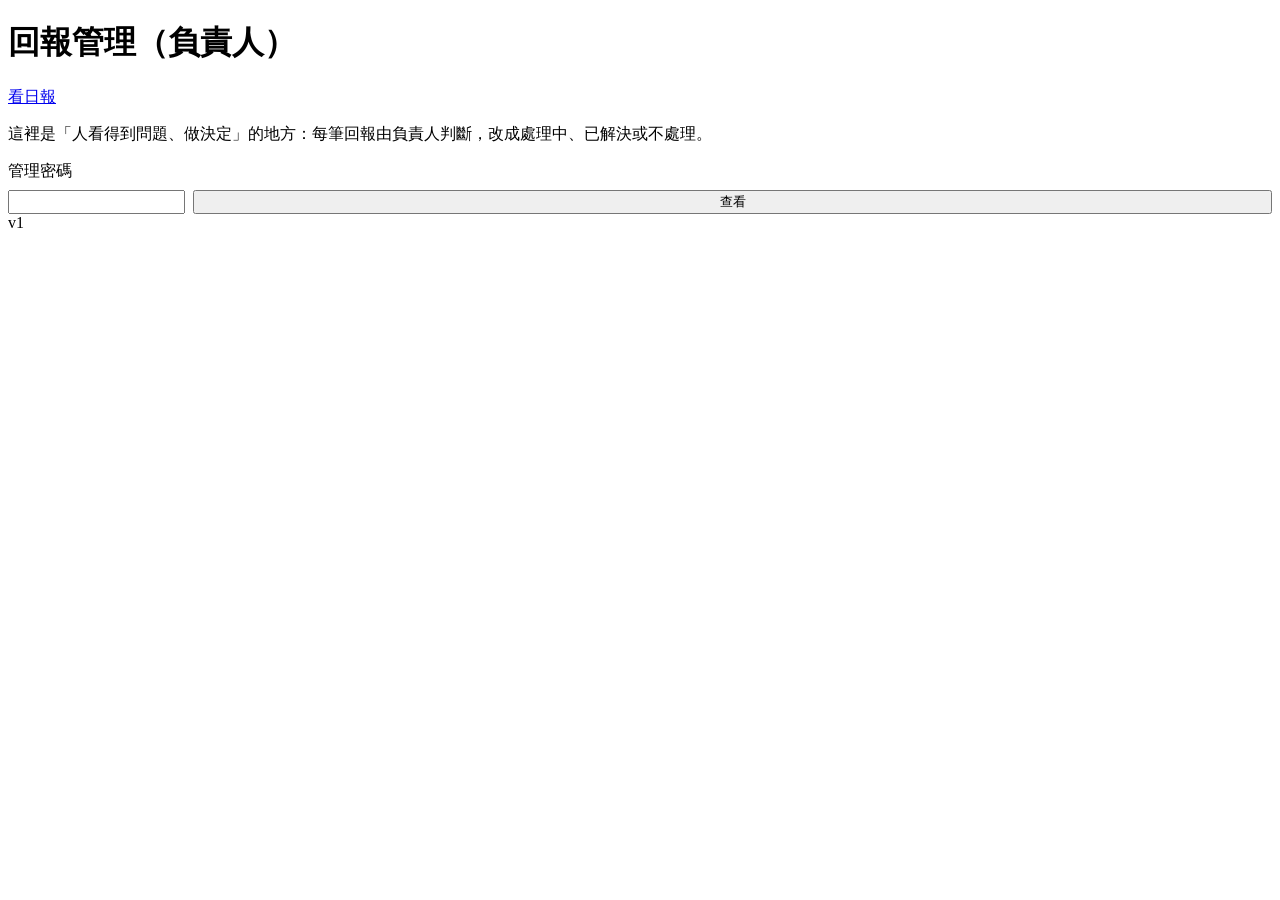
==== public/admin.html @ a4bcc9a0 "模型健康日報 v1：看板、HTML 簡報、回報問題與管理頁 - 看板：手機優先，第一行給結論，要人看的排前面，正常的摺起來 - 狀態規則（異常／漂移／資料異常）寫在 public/health.js，" ====
<!DOCTYPE html>
<html lang="zh-Hant-TW">
<head>
<meta charset="UTF-8">
<meta name="viewport" content="width=device-width, initial-scale=1.0">
<meta name="robots" content="noindex">
<title>回報管理｜模型健康日報</title>
<link rel="stylesheet" href="/style.css">
<style>.row{display:flex;gap:8px;flex-wrap:wrap;margin-top:8px}.row .btn{flex:1;min-width:90px}</style>
</head>
<body>
<div class="top"><h1>回報管理（負責人）</h1><nav><a class="btn" href="/">看日報</a></nav></div>
<div class="wrap">
  <p class="note">這裡是「人看得到問題、做決定」的地方：每筆回報由負責人判斷，改成處理中、已解決或不處理。</p>
  <label>管理密碼</label>
  <div class="row"><input id="key" type="password" autocomplete="current-password"><button class="btn primary" id="go">查看</button></div>
  <div id="list"></div>
</div>
<footer>v1</footer>
<script>
const key = document.getElementById("key"), list = document.getElementById("list");
try { key.value = sessionStorage.getItem("k") || ""; } catch (e) {}
const esc = s => String(s ?? "").replace(/[&<>"]/g, c => ({ "&": "&amp;", "<": "&lt;", ">": "&gt;", '"': "&quot;" }[c]));
async function load() {
  try { sessionStorage.setItem("k", key.value); } catch (e) {}
  const r = await fetch("/api/reports", { headers: { "x-admin-key": key.value } });
  const j = await r.json().catch(() => ({}));
  if (!j.ok) { list.innerHTML = `<div class="card">⚠️ ${esc(j.error || "讀取失敗")}</div>`; return; }
  if (!j.items.length) { list.innerHTML = `<div class="card">目前沒有回報。</div>`; return; }
  list.innerHTML = `<p class="meta">共 ${j.items.length} 筆，新的在上面</p>` + j.items.map(it => `
    <div class="card">
      <div class="meta">${esc(it.id)}｜${esc(it.at.replace("T", " ").slice(0, 16))} UTC｜<b>${esc(it.status)}</b></div>
      <h3 style="margin:6px 0">${esc(it.target)}｜${esc(it.kind)}</h3>
      <div>${esc(it.detail)}</div>
      <div class="note">回報人：${esc(it.who || "未填")}${it.note ? "｜處理說明：" + esc(it.note) : ""}</div>
      <div class="row">${["處理中", "已解決", "不處理"].map(s => `<button class="btn" onclick="setS('${esc(it.id)}','${s}')">${s}</button>`).join("")}</div>
    </div>`).join("");
}
async function setS(id, status) {
  const note = prompt(`改成「${status}」，要補一句處理說明嗎？（可留空）`) ?? "";
  const r = await fetch(`/api/reports/${id}`, { method: "POST", headers: { "x-admin-key": key.value, "content-type": "application/json" }, body: JSON.stringify({ status, note }) });
  const j = await r.json().catch(() => ({})); if (!j.ok) alert(j.error || "更新失敗"); load();
}
document.getElementById("go").onclick = load;
</script>
</body>
</html>
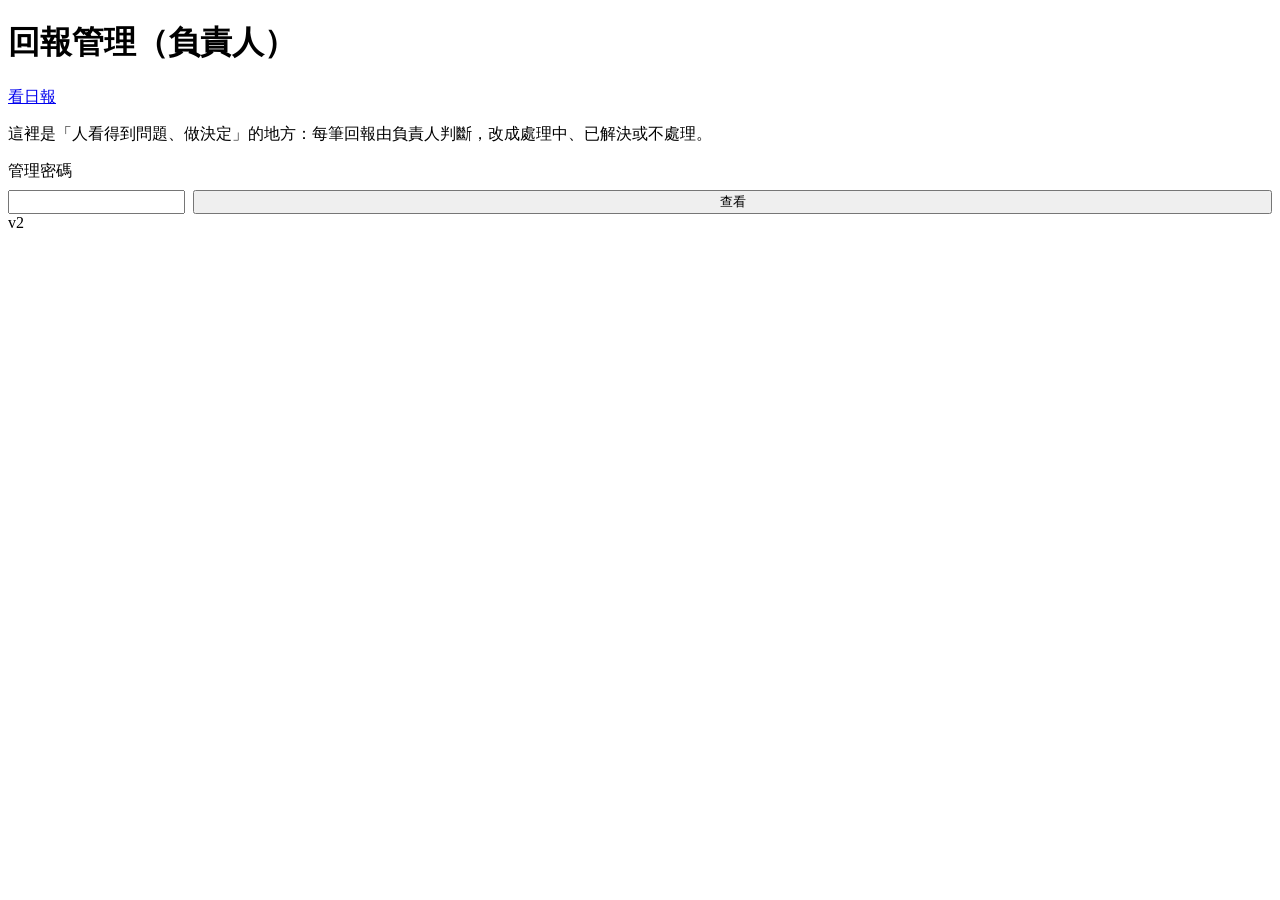
==== commit 3f1b15c6: "v2：AI 摘要改為多模型備援並記錄失敗原因 第一版部署後 Workers AI 呼叫失敗、退回規則文字；2026-07 起部分模型只給付費方案。 改為依序嘗試數個模型，失敗原因回傳在 errors " ====
--- a/public/admin.html
+++ b/public/admin.html
@@ -16,7 +16,7 @@
   <div class="row"><input id="key" type="password" autocomplete="current-password"><button class="btn primary" id="go">查看</button></div>
   <div id="list"></div>
 </div>
-<footer>v1</footer>
+<footer>v2</footer>
 <script>
 const key = document.getElementById("key"), list = document.getElementById("list");
 try { key.value = sessionStorage.getItem("k") || ""; } catch (e) {}
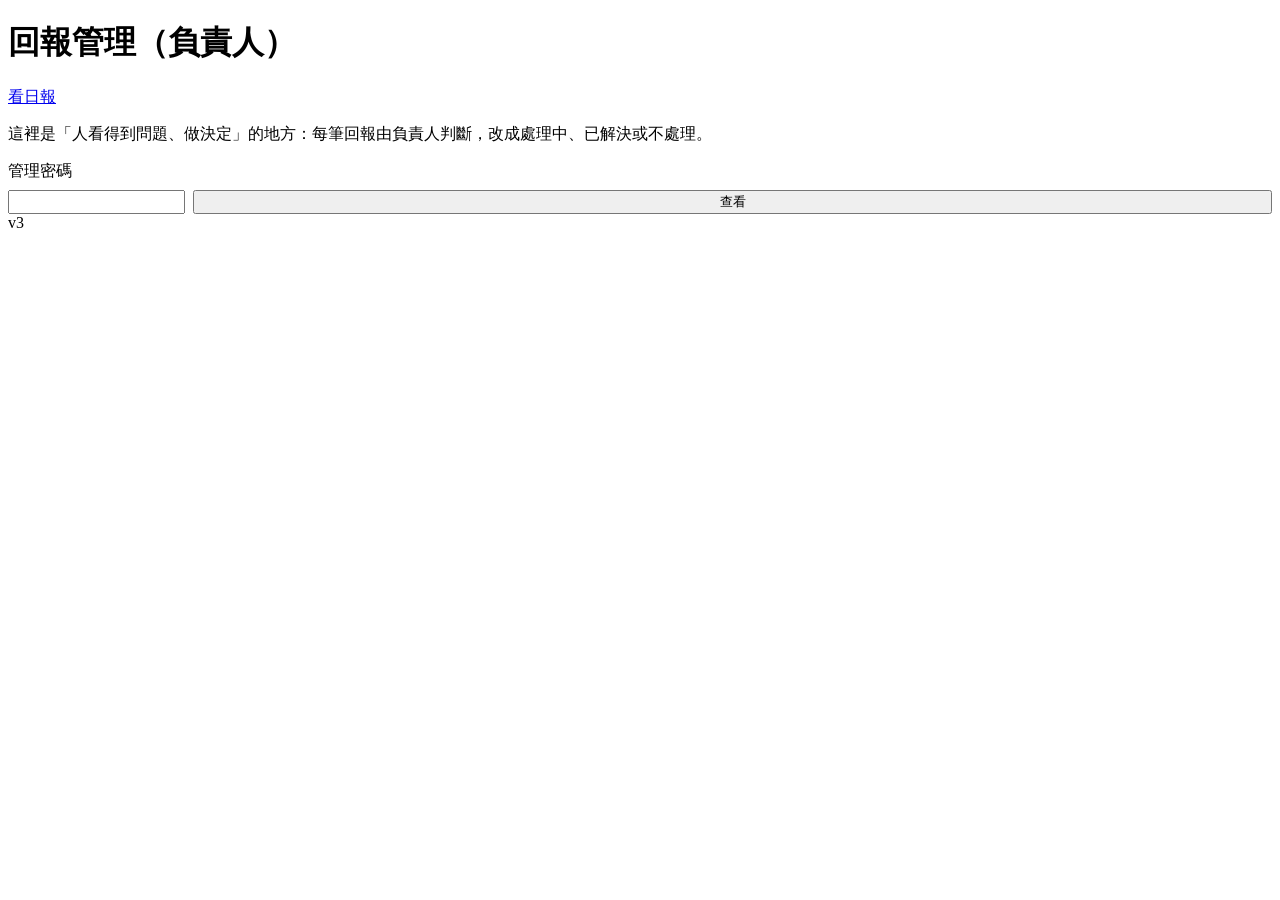
==== commit 00ba4aed: "v3：綁定 KV，開通回報問題 Co-Authored-By: Claude Opus 5.5 <noreply@anthropic.com> Claude-Session: https://clau" ====
--- a/public/admin.html
+++ b/public/admin.html
@@ -16,7 +16,7 @@
   <div class="row"><input id="key" type="password" autocomplete="current-password"><button class="btn primary" id="go">查看</button></div>
   <div id="list"></div>
 </div>
-<footer>v2</footer>
+<footer>v3</footer>
 <script>
 const key = document.getElementById("key"), list = document.getElementById("list");
 try { key.value = sessionStorage.getItem("k") || ""; } catch (e) {}
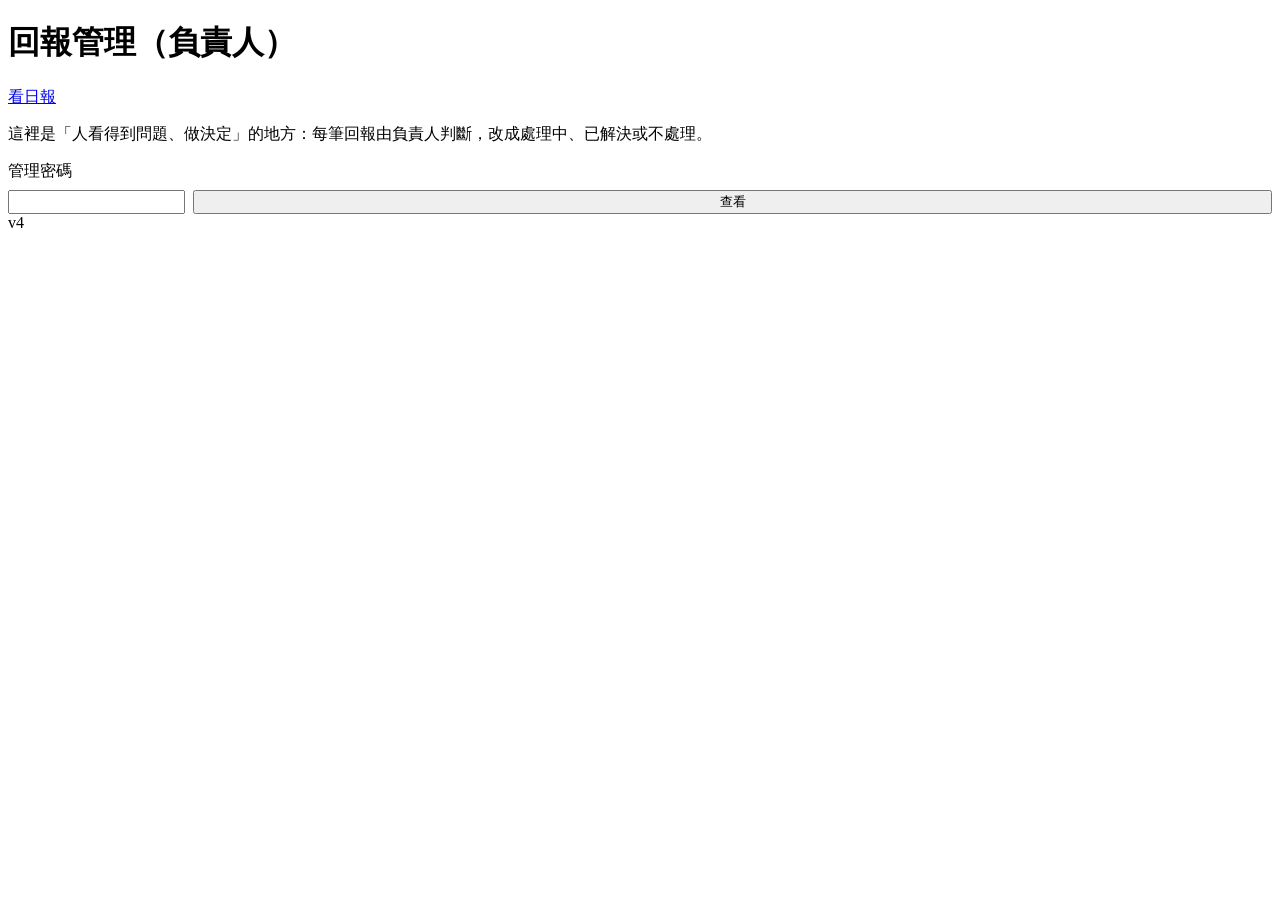
==== commit 88fa6c94: "v4：LINE 內建瀏覽器無法下載簡報時，改用外部瀏覽器開啟 Co-Authored-By: Claude Opus 5.5 <noreply@anthropic.com> Claude-Sessio" ====
--- a/public/admin.html
+++ b/public/admin.html
@@ -16,7 +16,7 @@
   <div class="row"><input id="key" type="password" autocomplete="current-password"><button class="btn primary" id="go">查看</button></div>
   <div id="list"></div>
 </div>
-<footer>v3</footer>
+<footer>v4</footer>
 <script>
 const key = document.getElementById("key"), list = document.getElementById("list");
 try { key.value = sessionStorage.getItem("k") || ""; } catch (e) {}
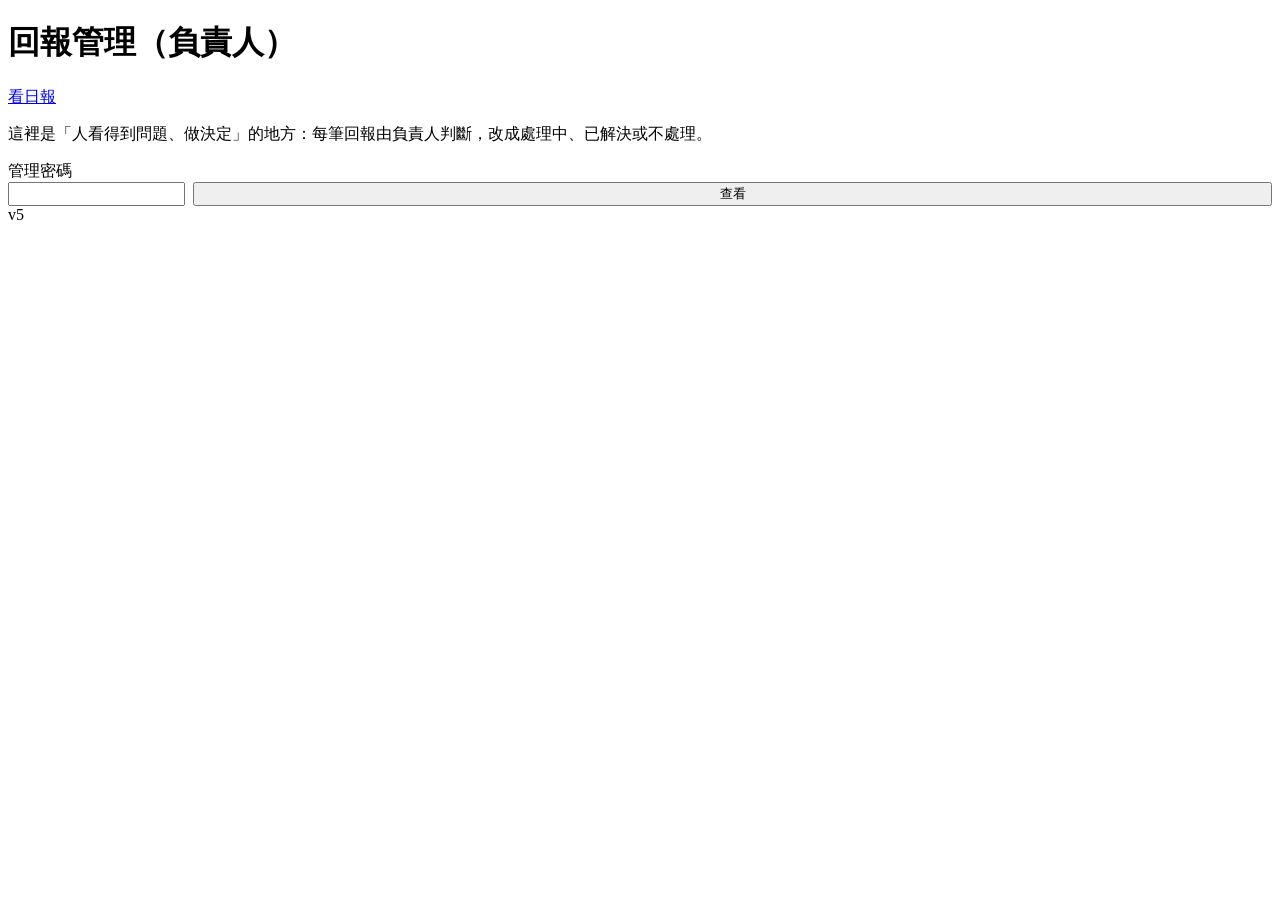
==== commit fdc9936d: "管理頁重新排版：狀態色塊、台灣時間、回報內容與處理區分開、狀態統計 Co-Authored-By: Claude Opus 5.5 <noreply@anthropic.com> Claude-Ses" ====
--- a/public/admin.html
+++ b/public/admin.html
@@ -6,42 +6,105 @@
 <meta name="robots" content="noindex">
 <title>回報管理｜模型健康日報</title>
 <link rel="stylesheet" href="/style.css">
-<style>.row{display:flex;gap:8px;flex-wrap:wrap;margin-top:8px}.row .btn{flex:1;min-width:90px}</style>
+<style>
+  .row{display:flex;gap:8px;flex-wrap:wrap;margin-top:10px}.row .btn{flex:1;min-width:90px}
+  .sum{display:flex;gap:8px;flex-wrap:wrap;margin:16px 0 4px}
+  .sum span{padding:4px 12px;border-radius:999px;background:var(--card2);border:1px solid var(--line);font-size:14px}
+  .rep{padding:0;overflow:hidden}
+  .rep.done{opacity:.72}
+  .rh{display:flex;align-items:center;gap:10px;padding:12px 14px;border-bottom:1px solid var(--line)}
+  .rh .when{margin-left:auto;font-size:13px;color:var(--mute)}
+  .rb{padding:14px}
+  .rb h3{margin:0 0 10px;font-size:18px}
+  .quote{background:#0f1216;border-left:3px solid var(--line);border-radius:8px;padding:10px 12px;white-space:pre-wrap;word-break:break-word}
+  dl{display:grid;grid-template-columns:auto 1fr;gap:4px 12px;margin:12px 0 0;font-size:14px}
+  dt{color:var(--mute)} dd{margin:0;word-break:break-word}
+  .act{padding:14px;border-top:1px solid var(--line);background:var(--card2)}
+  .act label{margin:0 0 6px;font-size:14px}
+  .act .btn{background:var(--card)}
+  .act .btn.cur{border-color:var(--ink);font-weight:700}
+  .msg{margin-top:8px;font-size:14px}
+  .id{padding:0 14px 10px;font:11px ui-monospace,Consolas,monospace;color:var(--mute)}
+  .rep.done .act{background:var(--card)}
+</style>
 </head>
 <body>
 <div class="top"><h1>回報管理（負責人）</h1><nav><a class="btn" href="/">看日報</a></nav></div>
 <div class="wrap">
   <p class="note">這裡是「人看得到問題、做決定」的地方：每筆回報由負責人判斷，改成處理中、已解決或不處理。</p>
-  <label>管理密碼</label>
-  <div class="row"><input id="key" type="password" autocomplete="current-password"><button class="btn primary" id="go">查看</button></div>
+  <label for="key">管理密碼</label>
+  <div class="row" style="margin-top:0"><input id="key" type="password" autocomplete="current-password"><button class="btn primary" id="go">查看</button></div>
   <div id="list"></div>
 </div>
-<footer>v4</footer>
+<footer>v5</footer>
 <script>
 const key = document.getElementById("key"), list = document.getElementById("list");
 try { key.value = sessionStorage.getItem("k") || ""; } catch (e) {}
 const esc = s => String(s ?? "").replace(/[&<>"]/g, c => ({ "&": "&amp;", "<": "&lt;", ">": "&gt;", '"': "&quot;" }[c]));
+const STATUS = ["新回報", "處理中", "已解決", "不處理"];
+const COLOR = { "新回報": "var(--red)", "處理中": "var(--amber)", "已解決": "var(--green)", "不處理": "var(--mute)" };
+const pill = s => `<span class="pill" style="background:${COLOR[s] || "var(--mute)"}">${esc(s)}</span>`;
+const tw = iso => { try { return new Date(iso).toLocaleString("zh-TW", { timeZone: "Asia/Taipei", month: "numeric", day: "numeric", hour: "2-digit", minute: "2-digit", hour12: false }); } catch (e) { return iso; } };
+const isDone = s => s === "已解決" || s === "不處理";
+
 async function load() {
   try { sessionStorage.setItem("k", key.value); } catch (e) {}
   const r = await fetch("/api/reports", { headers: { "x-admin-key": key.value } });
   const j = await r.json().catch(() => ({}));
   if (!j.ok) { list.innerHTML = `<div class="card">⚠️ ${esc(j.error || "讀取失敗")}</div>`; return; }
   if (!j.items.length) { list.innerHTML = `<div class="card">目前沒有回報。</div>`; return; }
-  list.innerHTML = `<p class="meta">共 ${j.items.length} 筆，新的在上面</p>` + j.items.map(it => `
-    <div class="card">
-      <div class="meta">${esc(it.id)}｜${esc(it.at.replace("T", " ").slice(0, 16))} UTC｜<b>${esc(it.status)}</b></div>
-      <h3 style="margin:6px 0">${esc(it.target)}｜${esc(it.kind)}</h3>
-      <div>${esc(it.detail)}</div>
-      <div class="note">回報人：${esc(it.who || "未填")}${it.note ? "｜處理說明：" + esc(it.note) : ""}</div>
-      <div class="row">${["處理中", "已解決", "不處理"].map(s => `<button class="btn" onclick="setS('${esc(it.id)}','${s}')">${s}</button>`).join("")}</div>
-    </div>`).join("");
+  list.innerHTML = `<div class="sum"></div>` +
+    `<p class="note">共 ${j.items.length} 筆，新的在上面；時間為台灣時間。</p>` + j.items.map(card).join("");
+  updSum();
 }
-async function setS(id, status) {
-  const note = prompt(`改成「${status}」，要補一句處理說明嗎？（可留空）`) ?? "";
-  const r = await fetch(`/api/reports/${id}`, { method: "POST", headers: { "x-admin-key": key.value, "content-type": "application/json" }, body: JSON.stringify({ status, note }) });
-  const j = await r.json().catch(() => ({})); if (!j.ok) alert(j.error || "更新失敗"); load();
+function updSum() {
+  const all = [...list.querySelectorAll(".rep")].map(c => c.dataset.st);
+  const el = list.querySelector(".sum"); if (el) el.innerHTML = STATUS.map(s => `<span>${esc(s)} ${all.filter(x => x === s).length}</span>`).join("");
 }
+
+function card(it) {
+  return `<div class="card rep${isDone(it.status) ? " done" : ""}" data-id="${esc(it.id)}" data-st="${esc(it.status)}">
+    <div class="rh"><span class="st">${pill(it.status)}</span><span class="when">回報 ${esc(tw(it.at))}</span></div>
+    <div class="rb">
+      <h3>${esc(it.target)}｜${esc(it.kind)}</h3>
+      <div class="quote">${esc(it.detail)}</div>
+      <dl>
+        <dt>回報人</dt><dd>${esc(it.who || "未填")}</dd>
+        <dt>處理說明</dt><dd class="nt">${it.note ? esc(it.note) : "—"}</dd>
+        ${it.updated ? `<dt>最後處理</dt><dd class="up">${esc(tw(it.updated))}</dd>` : ""}
+      </dl>
+    </div>
+    <div class="act">
+      <label>處理說明（選填，先寫再按狀態）</label>
+      <input class="ni" maxlength="200" value="${esc(it.note || "")}" placeholder="例：已到產線確認，是換料造成的">
+      <div class="row">${STATUS.slice(1).map(s => `<button class="btn${s === it.status ? " cur" : ""}" data-s="${s}">${s}</button>`).join("")}</div>
+      <div class="msg"></div>
+    </div>
+    <div class="id">${esc(it.id)}</div>
+  </div>`;
+}
+
+// 不用跳出視窗：處理說明寫在卡片裡，按狀態時一起送出；存好後畫面立刻改（伺服器資料約一分鐘內同步到各地）
+list.addEventListener("click", async e => {
+  const b = e.target.closest("button[data-s]"); if (!b) return;
+  const c = b.closest(".rep"), id = c.dataset.id, status = b.dataset.s;
+  const note = c.querySelector(".ni").value.trim(), msg = c.querySelector(".msg");
+  const btns = c.querySelectorAll("button[data-s]");
+  btns.forEach(x => x.disabled = true); msg.textContent = "儲存中…";
+  try {
+    const r = await fetch(`/api/reports/${encodeURIComponent(id)}`, { method: "POST", headers: { "x-admin-key": key.value, "content-type": "application/json" }, body: JSON.stringify({ status, note }) });
+    const j = await r.json().catch(() => ({}));
+    if (!j.ok) { msg.textContent = "⚠️ " + (j.error || "更新失敗") + "，再按一次"; return; }
+    c.querySelector(".st").innerHTML = pill(status);
+    c.querySelector(".nt").textContent = note || "—";
+    btns.forEach(x => x.classList.toggle("cur", x.dataset.s === status));
+    c.classList.toggle("done", isDone(status)); c.dataset.st = status; updSum();
+    msg.textContent = `✅ 已存成「${status}」${note ? "，含處理說明" : "（沒有填處理說明）"}。重新整理若還看到舊狀態，約一分鐘後就會同步。`;
+  } catch (err) { msg.textContent = "⚠️ 連線失敗，再按一次"; }
+  finally { btns.forEach(x => x.disabled = false); }
+});
 document.getElementById("go").onclick = load;
+key.addEventListener("keydown", e => { if (e.key === "Enter") load(); });
 </script>
 </body>
 </html>
